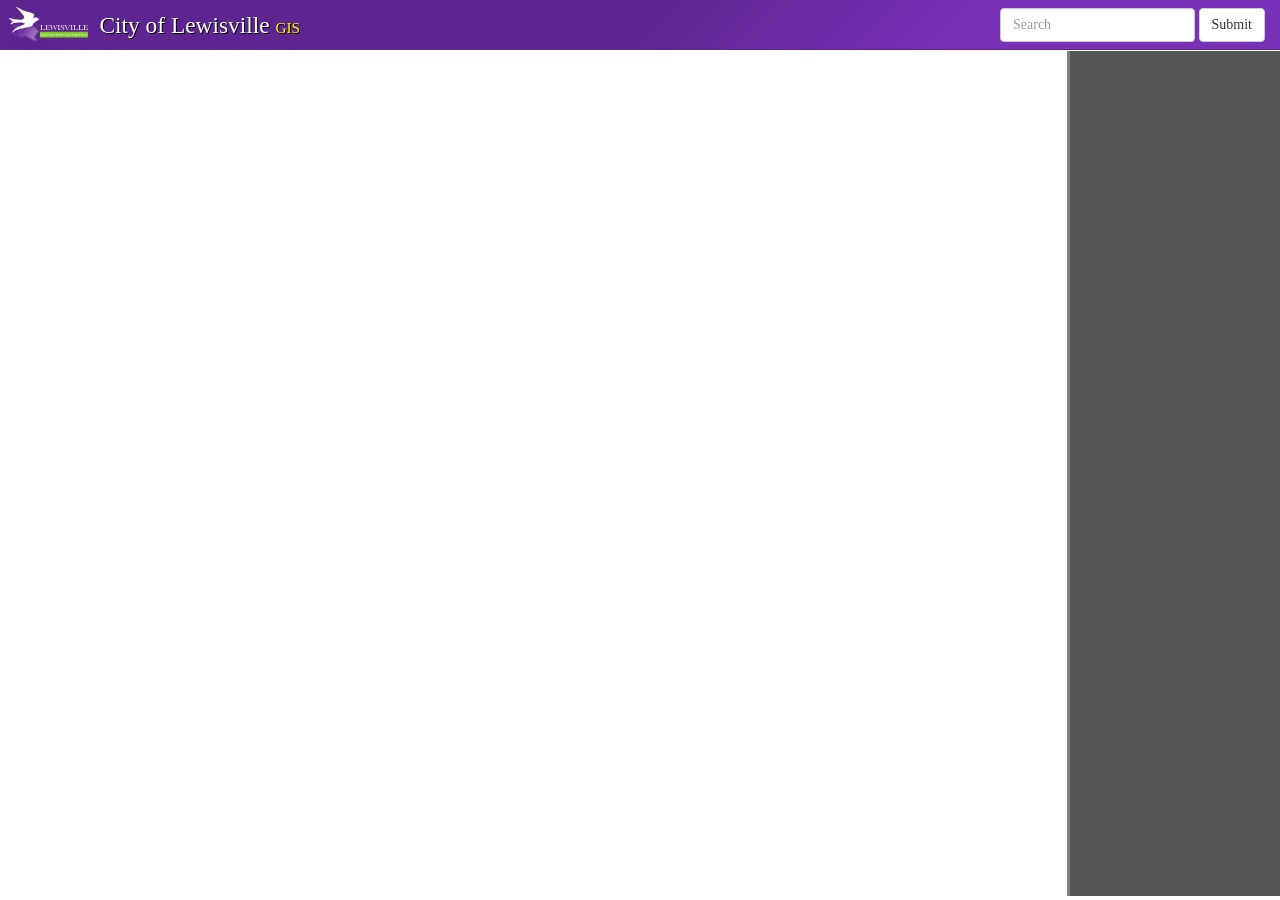
==== index.html @ d6c4316d "Initial Commit Initial commit - all files added" ====
<!doctype html>
<html>
    <head>
        <title>COL Map</title>
		
        <!--Allow "Add to homescreen" on mobile browsers-->
        <meta name="mobile-web-app-capable" content="yes">

        <!--Keep mobile browsers at correct zoom-->
        <meta charset="utf-8">
        <meta name="viewport" content="width=device-width, initial-scale=1, maximum-scale=1, user-scalable=no">
		
		<!--Our css-->
		<link rel="stylesheet" href="css/app.css"/>
		
        <!--jQuery-->
         <script src="scripts/jquery1.11.2.min.js"></script>

        <!--Bootstrap-->       
        <link rel="stylesheet" href="https://maxcdn.bootstrapcdn.com/bootstrap/3.3.7/css/bootstrap.min.css" integrity="sha384-BVYiiSIFeK1dGmJRAkycuHAHRg32OmUcww7on3RYdg4Va+PmSTsz/K68vbdEjh4u" crossorigin="anonymous">
        <script src="scripts/bootstrap3.3.7.min.js"></script>

        <!--AngularJS -->
        <script src="scripts/angular1.5.2.min.js"></script>
        
		<!--Google Maps-->
		<script type="text/javascript" src="http://maps.google.com/maps/api/js?key=AIzaSyDARduaVDhGG5z3_D54raucZWFABj2PFvE"></script> 
        
		<!--ArcGISLink.js-->
		<script src="scripts/arcgislink.js"></script>
		
        <!--Our js-->
        <script src="scripts/app.js"></script>


    </head>

    <body ng-app="app" ng-controller="ctrl_map as vm">	
	
		<!--....................................................................-->
		<!-- Navbar -->
		<nav id="navbar-site" class="navbar navbar-default navbar-fixed-top">

			<div class="container-fluid">

				<!--Navbar Header-->
				<div class="navbar-header">            

					<!--Mobile-Menu Button-->
					<button type="button" class="navbar-toggle collapsed" data-toggle="collapse" data-target="#nav_mobile" aria-expanded="false"
						ng-click="_mobileNavClicked=true"
					>
						<span class="sr-only">Toggle navigation</span><span class="icon-bar"></span><span class="icon-bar"></span><span class="icon-bar"></span>
					</button>

					<!--Site Title - sm to lg-->
					<a class="nav-site-title-container navbar-brand" href="#/home"> 
						<img class="hidden-xs nav-city-logo" src="images/citylogo.svg">
						<h1 class=" hidden-xs nav-site-title">City of Lewisville <small>GIS</small></h1>
					</a>
					
					<!--Site Title - xs-->
					<img class="visible-xs hidden-sm nav-city-logo-xs" src="images/citylogo.svg">
					<span class="visible-xs hidden-sm nav-site-title-xs">City of Lewisville <small>GIS</small></span>
				   
				</div> <!--/.navbar-header-->
				
				
				
				<!--Mobile Nav-Menu-->
				<div id="nav_mobile" class="collapse navbar-collapse" ng-class="{'nav_mobile': _mobileNavClicked == true}">
				
					<!--Search-->
					<div class="navbar-form navbar-right" role="search" ng-controller="ctrl_search as vm">
					  <div class="form-group">
						<input type="text" class="form-control" placeholder="Search" ng-model="_search_value">
					  </div>
					  <button type="submit" class="btn btn-default" ng-click="vm.geocode(_search_value)">Submit</button>
					</div>
					
					<layer-list 
						ng-if="_mobileNavClicked == true"
						getlayersonload="false" 
						legendbuttons="true">
					</layer-list>
				</div> <!-- /Mobile Nav-menu + .navbar-collapse -->
				
			</div> <!-- /.container-fluid -->
		</nav>
		
	
		<div id="main-container" class="row" >
		
			<!--....................................................................-->
			<!--COLUMN: Map-->
			<div class="col-md-10 container-map">
				<div id="map"></div>
			</div>
			
			
			<!--....................................................................-->
			<!--COLUMN: Legend-->
			<div id="panel_legend" class="col-md-2 hidden">
			
				<layer-legend></layer-legend>
				
			</div>
			
			<!--....................................................................-->
			<!--COLUMN: Layer List-->
			<div id="panel_layers" class="col-md-2 container-layer-buttons">
				<!--
				<h4 class="container-layer-buttons-title" style="padding-bottom: 0px; padding-top: 0px;">Layers</h4>
				<hr style="margin:0px">
				
				
				<div class="btn-group-vertical google-layer-buttons-group" role="group" ng-controller="ctrl_map as vm">
					<button
						ng-repeat="lyr in vm.googleLayers"
						class="btn layer-button google-layer-button"
						ng-class="{'btn-primary': lyr.active == true, 'btn-default': lyr.active == false}"
						ng-click="lyr.toggle()"
					>{{lyr.label}} &nbsp &nbsp <span class="glyphicon" ng-class="'glyphicon-' + lyr.icon" aria-hidden="true"></span>
					</button>
				</div>
					
				<br><br>
				-->
				<layer-list 
					getlayersonload="true" 
					legendbuttons="true">
				</layer-list>
			</div>
		</div>				
    </body>
</html>
---- css/app.css ----
html,body{
	margin:0; 
	padding:0;
	font-family: Tahoma !important;
}
.bold {
	font-weight: bold;
}
/*...............................................................*/    	
/*Bootstrap overrides*/
	.btn-primary{
		background-color: #e4e2f3 !important;
		color: black !important;
		/*background: linear-gradient(135deg, #5e2590 0%,#5e2590 50%,#7831b7 74%,#7831b7 100%) !important;*/
	}
	.panel-group .panel+.panel {
		margin-top: 1px !important;
	}

/*...............................................................*/    	
/*Navbar*/
	#navbar-site.navbar { 
		border-radius: 0px !important; 		 
		margin-bottom: 0px !important;
		background-color: #5E2590 !important;		
		background: linear-gradient(135deg, #5e2590 0%,#5e2590 50%,#7831b7 74%,#7831b7 100%);
		color: white !important;
		height: 50px;
		margin-left: -15px !important;
		margin-right: -15px !important;
	}
	#navbar-site.navbar-default{
		border-color:#5E2590 !important;
	}
	#navbar-site .navbar-brand > .nav-site-title {
		color: white !important;
		text-shadow: 1px 1px black !important;
		margin-top: -2px !important;
		font-family: Tahoma;
		font-size: 1.3em;
	}
	#navbar-site .navbar-brand > img, .navbar-brand > h1 {
		float:left;
	}
	#navbar-site .nav-city-logo{
		height: 52px;
		margin-top: -15px;
		margin-left: 0px;
	}
	#navbar-site .nav-city-logo-xs{
		position: absolute;
		height: 45px !important;
		top: 0;
		left: 0;        
	}
	#navbar-site .nav-site-title-xs{
		color: white !important;
		text-shadow: 1px 1px black !important; 
		font-size: 1.3em;       
		position: absolute;
		top: 0;
		left: 0;
		padding-left: 7px;
		padding-top: 2px;
	}
	#navbar-site .nav-site-title > small{
		color: yellow !important;
	}
	#navbar-site .navbar-toggle{
		z-index: 1;
	}
	#navbar-site .navbar-right{
		margin-right: 0 !important;
	}
	.nav_mobile{
		background-color:black;
		height: 100vh !important;
	}

/*...............................................................*/    	
/*Main container*/	
	#main-container.row{
		margin-left: 0px !important;
		margin-right: 0px !important;
	}
/*...............................................................*/    	
/*Map container*/	
	#map{
		top: 51px;
		height: calc(100vh - 55px);
	}
/*...............................................................*/    	
/*Legend container*/
	
	#panel_legend{
		top: 51px;
		height: calc(100vh - 55px);
		background-color: whitesmoke; 
		border-left: solid 3px gray;
		overflow: scroll;
	}
	
	#panel_legend .navbar-default {
		border: none !important;
	}
/*...............................................................*/    	
/*Layer button container*/
	.container-layer-buttons{
		top: 51px;
		height: calc(100vh - 55px);
		background-color: #555555; 
		border-left: solid 3px gray;
		overflow-y: hidden;
		overflow-x: hidden;
		padding-left: 5px !important;
	}
	.container-layer-buttons-title{
		padding-left:1em;
		color: white;
	}
	.layer-button{
		width: 100% !important; 
		max-width: 150px !important;
		margin-bottom: 2px !important;
		margin:0 auto;
	}
	.layer-button-with-legend{
		width: calc(100% - 55px) !important;
	}
	.layer-button-legend{		
		width: 50px !important;
	}
	.layer-button-autorefresh-symbol{
		color: #c1a6da;
	}
	.container-map,.container-layer-buttons{
		padding: 0 !important;
	}
	.container-layer-buttons-group {
		width: 100% !important;
	}
	.google-layer-buttons-group{
		width: 100% !important;
		padding-left: 15px;
		padding-right: 15px;
	}
	#accordion{
		padding-left: 0 !important;
		padding-right: 0 !important;
	}
	.accordion-layer-label{
		font-size: 1.1em;
	}
	.accordion-toggle{
		text-decoration: none !important;
	}
	.panel-heading{
		cursor: pointer;
		background-color: black !important;
		/*
		background-color: #5E2590 !important;		
		background: linear-gradient(135deg, #5e2590 0%,#5e2590 50%,#7831b7 74%,#7831b7 100%);		
		*/
		color: white !important;
	}
	.panel-default {
		border-color: black !important;
	}
	/*
	.panel-body{
		background-color: gainsboro;
	}
	*/
	
	
/*...........................................................*/
/*Spin glyphicons  http://bootsnipp.com/snippets/featured/glyphicon-animate-rotation-and-flip*/
	.gly-spin {
	  -webkit-animation: spin 2s infinite linear;
	  -moz-animation: spin 2s infinite linear;
	  -o-animation: spin 2s infinite linear;
	  animation: spin 2s infinite linear;
	}
	@-moz-keyframes spin {
	  0% {
		-moz-transform: rotate(0deg);
	  }
	  100% {
		-moz-transform: rotate(359deg);
	  }
	}
	@-webkit-keyframes spin {
	  0% {
		-webkit-transform: rotate(0deg);
	  }
	  100% {
		-webkit-transform: rotate(359deg);
	  }
	}
	@-o-keyframes spin {
	  0% {
		-o-transform: rotate(0deg);
	  }
	  100% {
		-o-transform: rotate(359deg);
	  }
	}
	@keyframes spin {
	  0% {
		-webkit-transform: rotate(0deg);
		transform: rotate(0deg);
	  }
	  100% {
		-webkit-transform: rotate(359deg);
		transform: rotate(359deg);
	  }
	}
	.gly-rotate-90 {
	  filter: progid:DXImageTransform.Microsoft.BasicImage(rotation=1);
	  -webkit-transform: rotate(90deg);
	  -moz-transform: rotate(90deg);
	  -ms-transform: rotate(90deg);
	  -o-transform: rotate(90deg);
	  transform: rotate(90deg);
	}
	.gly-rotate-180 {
	  filter: progid:DXImageTransform.Microsoft.BasicImage(rotation=2);
	  -webkit-transform: rotate(180deg);
	  -moz-transform: rotate(180deg);
	  -ms-transform: rotate(180deg);
	  -o-transform: rotate(180deg);
	  transform: rotate(180deg);
	}
	.gly-rotate-270 {
	  filter: progid:DXImageTransform.Microsoft.BasicImage(rotation=3);
	  -webkit-transform: rotate(270deg);
	  -moz-transform: rotate(270deg);
	  -ms-transform: rotate(270deg);
	  -o-transform: rotate(270deg);
	  transform: rotate(270deg);
	}
	.gly-flip-horizontal {
	  filter: progid:DXImageTransform.Microsoft.BasicImage(rotation=0, mirror=1);
	  -webkit-transform: scale(-1, 1);
	  -moz-transform: scale(-1, 1);
	  -ms-transform: scale(-1, 1);
	  -o-transform: scale(-1, 1);
	  transform: scale(-1, 1);
	}
	.gly-flip-vertical {
	  filter: progid:DXImageTransform.Microsoft.BasicImage(rotation=2, mirror=1);
	  -webkit-transform: scale(1, -1);
	  -moz-transform: scale(1, -1);
	  -ms-transform: scale(1, -1);
	  -o-transform: scale(1, -1);
	  transform: scale(1, -1);
	}
	
/*Map tiles*/
@keyframes bounceIn {
  0% {
    transform: scale(1);
    opacity: 0;
  }
  60% {
    transform: scale(2);
    opacity: 1;
  }
  100% {
    transform: scale(1);
  }
}
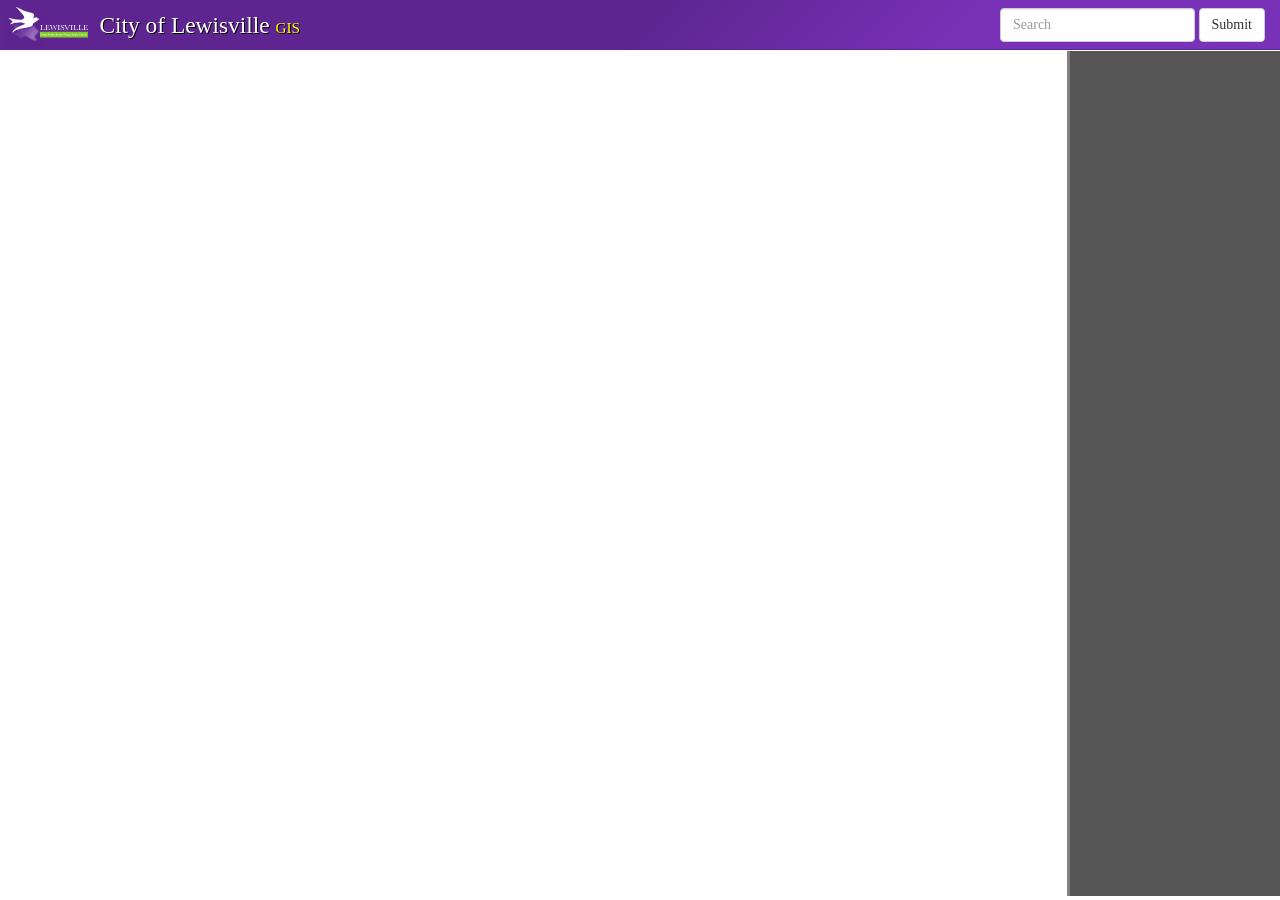
==== commit 515d0ebc: "Added Touch support for Chrome" ====
--- a/index.html
+++ b/index.html
@@ -131,6 +131,6 @@
 					legendbuttons="true">
 				</layer-list>
 			</div>
-		</div>				
+		</div>			
     </body>
 </html>
